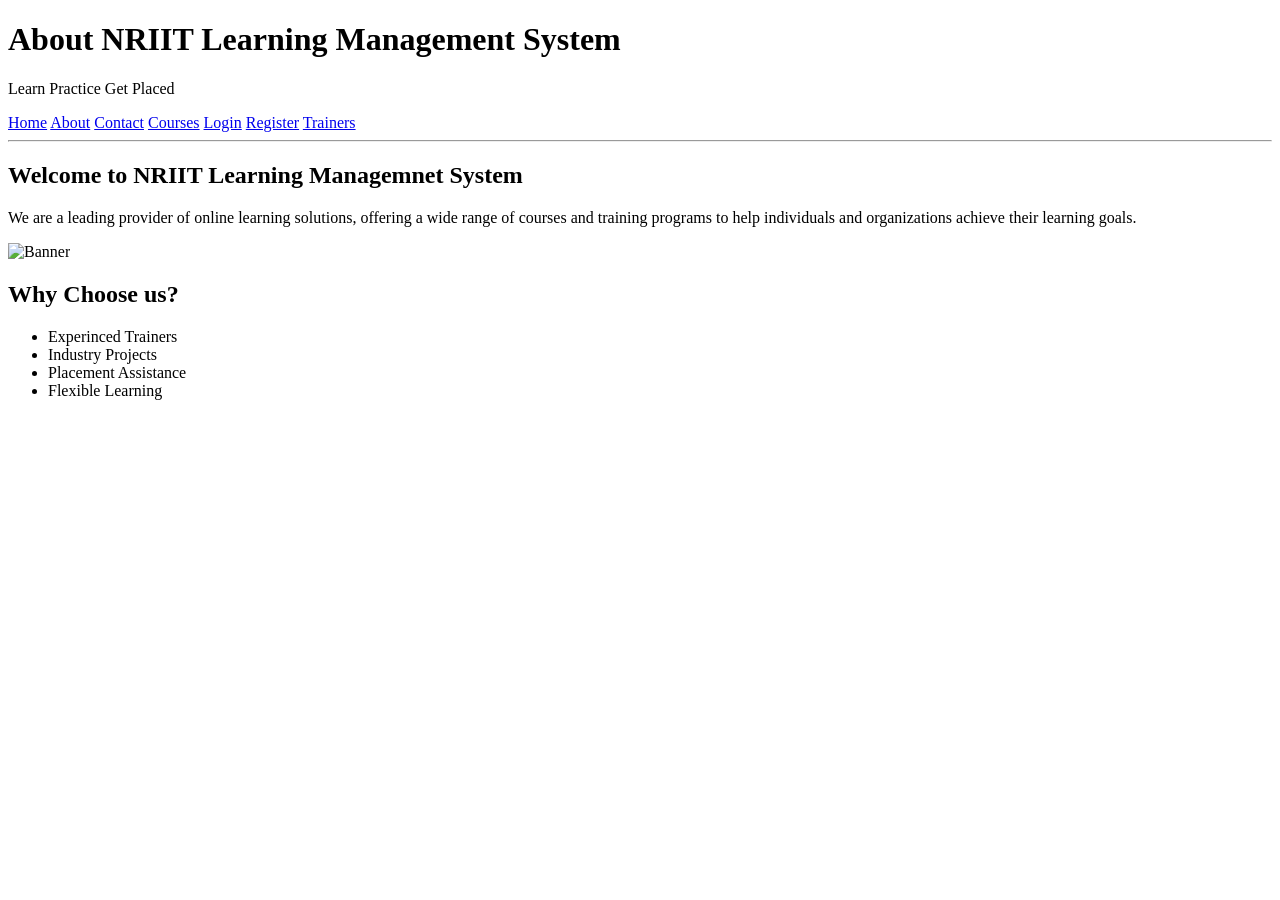
==== about.html @ 49967e5e "html" ====
<!DOCTYPE html>
<html lang="en">
<head>
    <meta charset="UTF-8">
    <meta name="viewport" content="width=device-width, initial-scale=1.0">
    <title>About page</title>
</head>
<body>
    <header>
        <h1>About NRIIT Learning Management System</h1>
        <p>Learn Practice Get Placed</p>
        <nav>
            <a href="index.html">Home</a>
            <a href="about.html">About</a>
            <a href="contact.html">Contact</a>
            <a href="courses.html">Courses</a>
            <a href="login.html">Login</a>
            <a href="register.html">Register</a>
            <a href="trainers.html">Trainers</a>
        </nav>
        <hr>
    </header>
    <main>
        <section>
            <h2>Welcome to NRIIT Learning Managemnet System</h2>
            <p>We are a leading provider of online learning solutions, offering a wide range of courses and training programs to help individuals and organizations achieve their learning goals. </p>
            <img src="images/image.jpg" alt="Banner" width="500">
        </section>
        <section>
            <h2>Why Choose us?</h2>
            <ul>
                <li>Experinced Trainers</li>
                <li>Industry Projects</li>
                <li>Placement Assistance</li>
                <li>Flexible Learning</li>
            </ul>
        </section>
    </main>

</body>

</html>
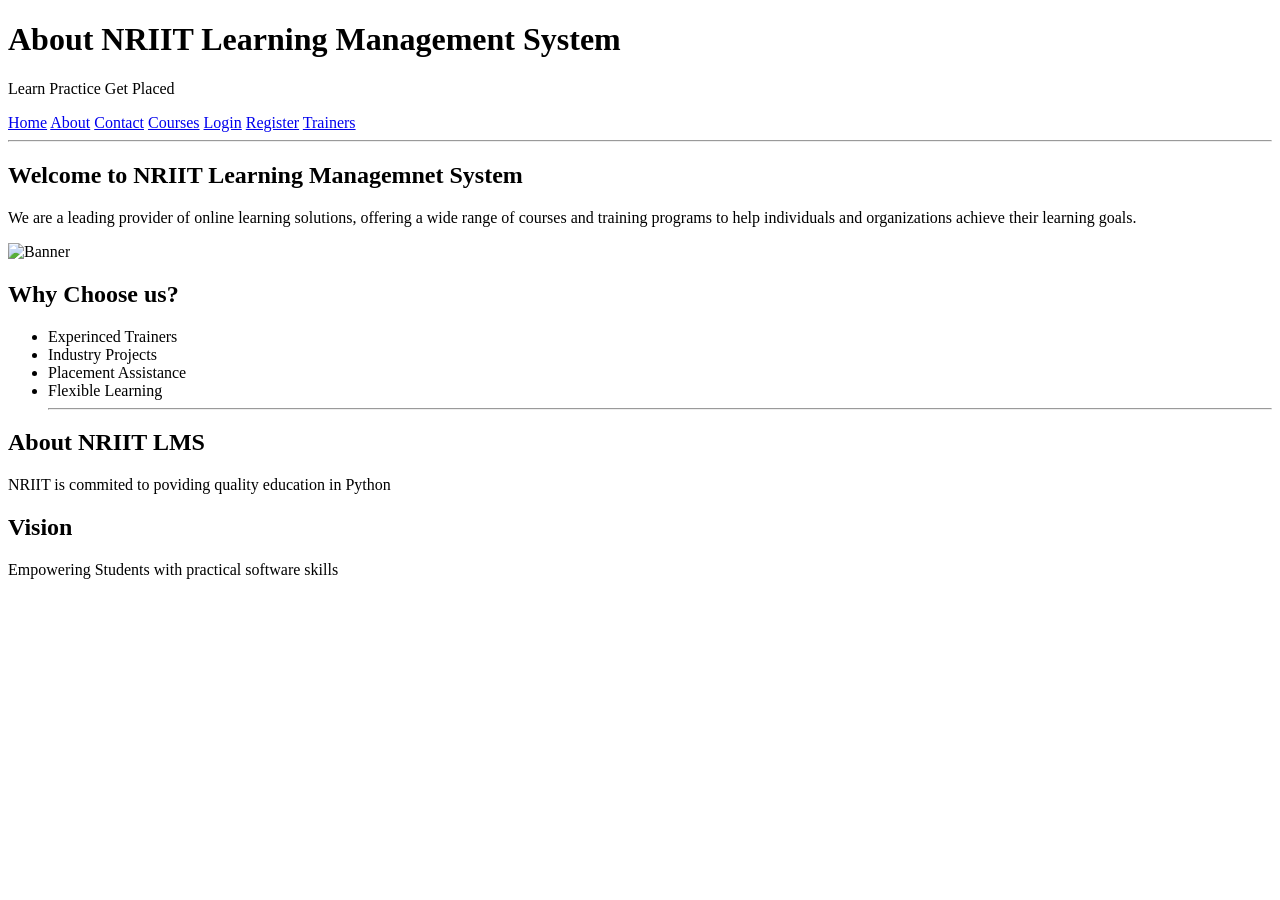
==== commit 762ba367: "change.html" ====
--- a/about.html
+++ b/about.html
@@ -1,10 +1,12 @@
 <!DOCTYPE html>
 <html lang="en">
+
 <head>
     <meta charset="UTF-8">
     <meta name="viewport" content="width=device-width, initial-scale=1.0">
     <title>About page</title>
 </head>
+
 <body>
     <header>
         <h1>About NRIIT Learning Management System</h1>
@@ -23,7 +25,8 @@
     <main>
         <section>
             <h2>Welcome to NRIIT Learning Managemnet System</h2>
-            <p>We are a leading provider of online learning solutions, offering a wide range of courses and training programs to help individuals and organizations achieve their learning goals. </p>
+            <p>We are a leading provider of online learning solutions, offering a wide range of courses and training
+                programs to help individuals and organizations achieve their learning goals. </p>
             <img src="images/image.jpg" alt="Banner" width="500">
         </section>
         <section>
@@ -33,10 +36,19 @@
                 <li>Industry Projects</li>
                 <li>Placement Assistance</li>
                 <li>Flexible Learning</li>
-            </ul>
-        </section>
+                <nav>
+                    <hr>
+                    </header>
     </main>
-
+    </section>
+    <h2>About NRIIT LMS</h2>
+    <P>NRIIT is commited to poviding quality education in Python</P>
+    </section>
+    <section>
+        <h2>Vision</h2>
+        <p> Empowering Students with practical software skills</p>
+    </section>
+    </main>
 </body>
 
 </html>
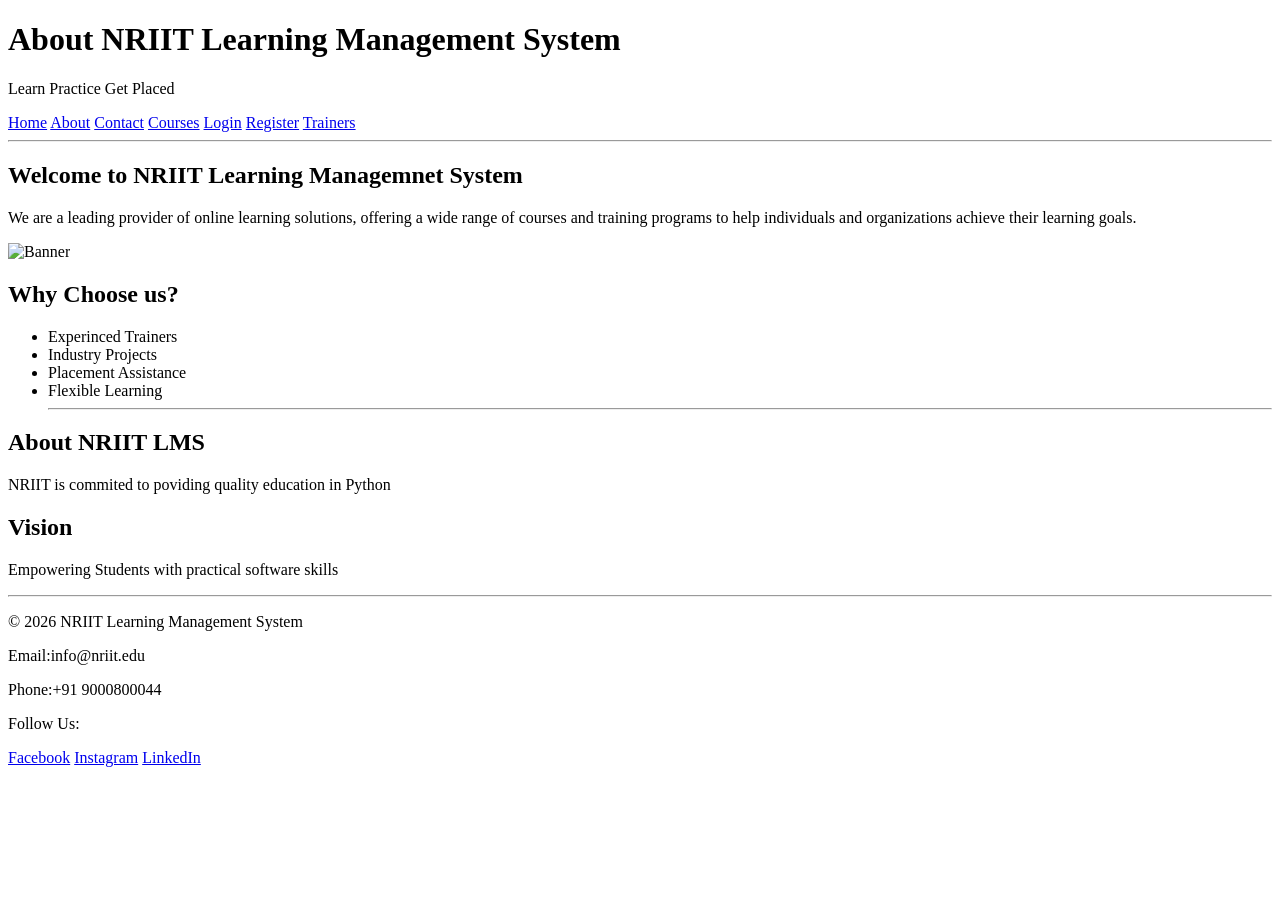
==== commit 6d8c80b8: "changes.html" ====
--- a/about.html
+++ b/about.html
@@ -49,6 +49,16 @@
         <p> Empowering Students with practical software skills</p>
     </section>
     </main>
+    <footer>
+        <hr>
+        <p>&copy; 2026 NRIIT Learning Management System</p>
+        <p>Email:info@nriit.edu</p>
+        <p>Phone:+91 9000800044</p>
+        <p>Follow Us:</p>
+        <a href="Facebook"> Facebook</a>
+        <a href="Instagram">Instagram</a>
+        <a href="LinkedIn">LinkedIn</a>
+    </footer>
 </body>
 
 </html>
